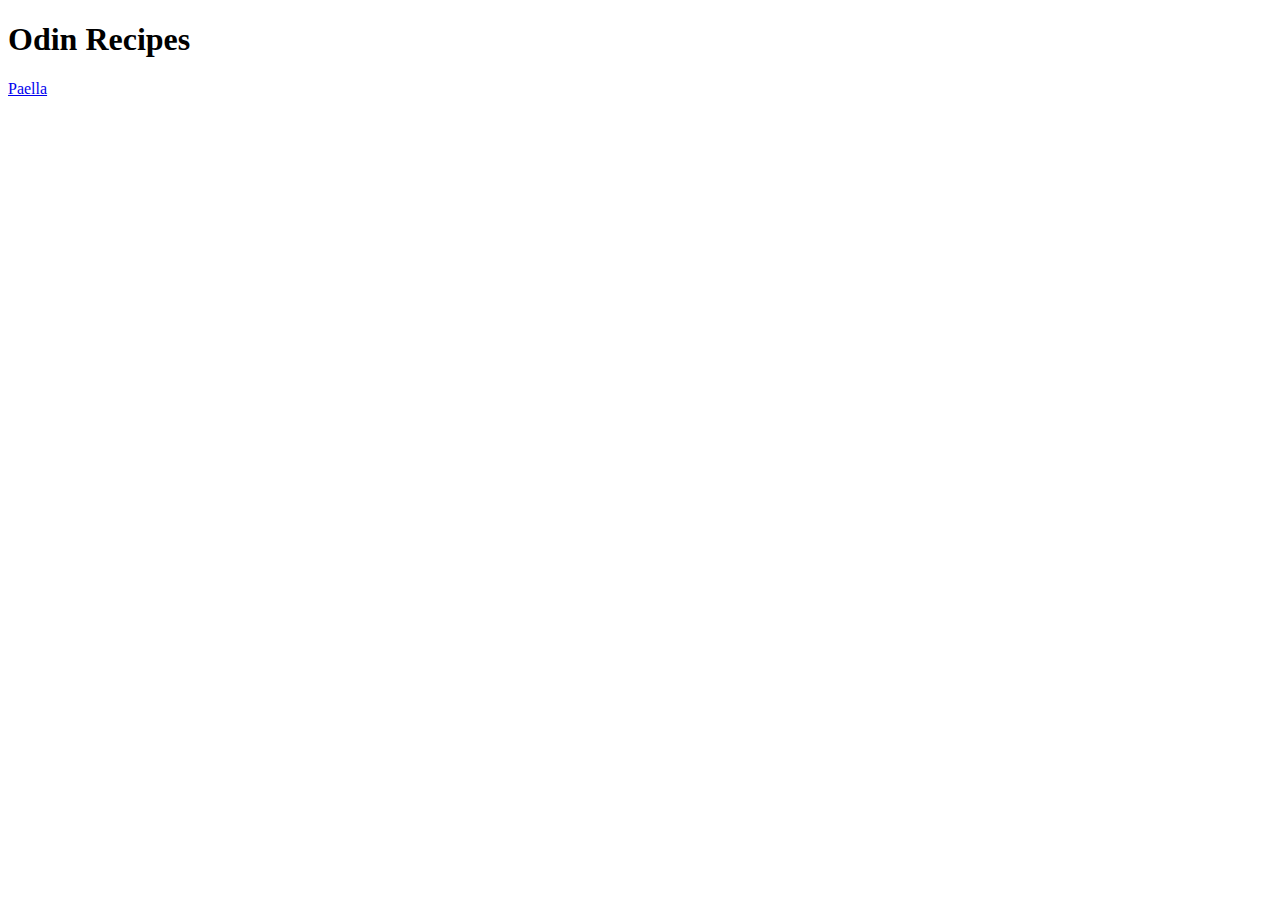
==== index.html @ b6a1dea0 "Add index.html" ====
<!DOCTYPE html>
<html lang="en">

    <head>
        <meta charset="utf-8">
        <title>Odin Recipes</title>
    </head>

    <body>
        <h1>Odin Recipes</h1>
        <p>
            <a href="recipes/paella.html">Paella</a>
        </p>
    </body>

</html>
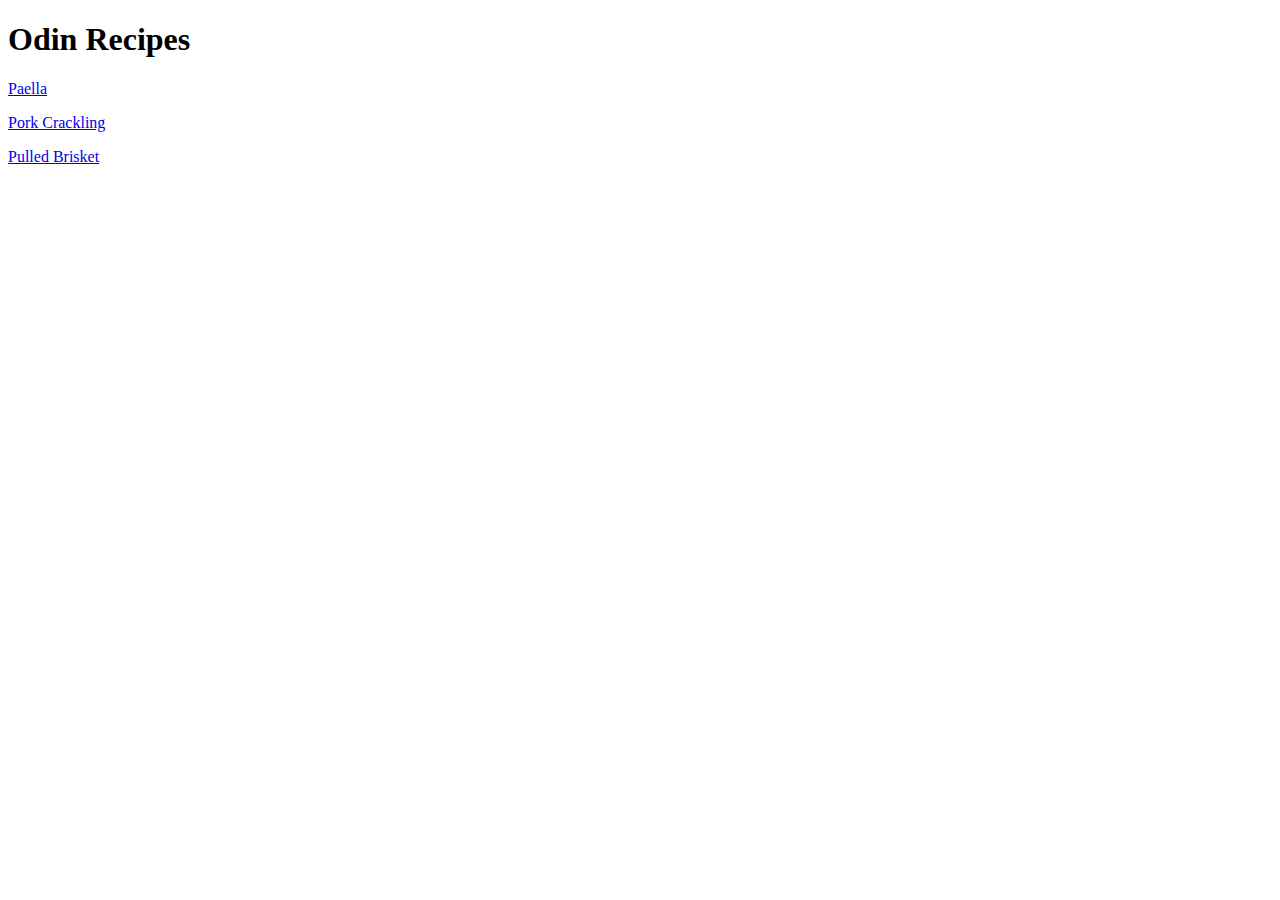
==== commit 38c883fe: "Edit index.html" ====
--- a/index.html
+++ b/index.html
@@ -8,9 +8,17 @@
 
     <body>
         <h1>Odin Recipes</h1>
+
         <p>
             <a href="recipes/paella.html">Paella</a>
         </p>
+        <p>
+            <a href="recipes/pork_crackling.html">Pork Crackling</a>
+        </p>
+        <p>
+            <a href="recipes/pulled_brisket.html">Pulled Brisket</a>
+        </p>
+        
     </body>
 
 </html>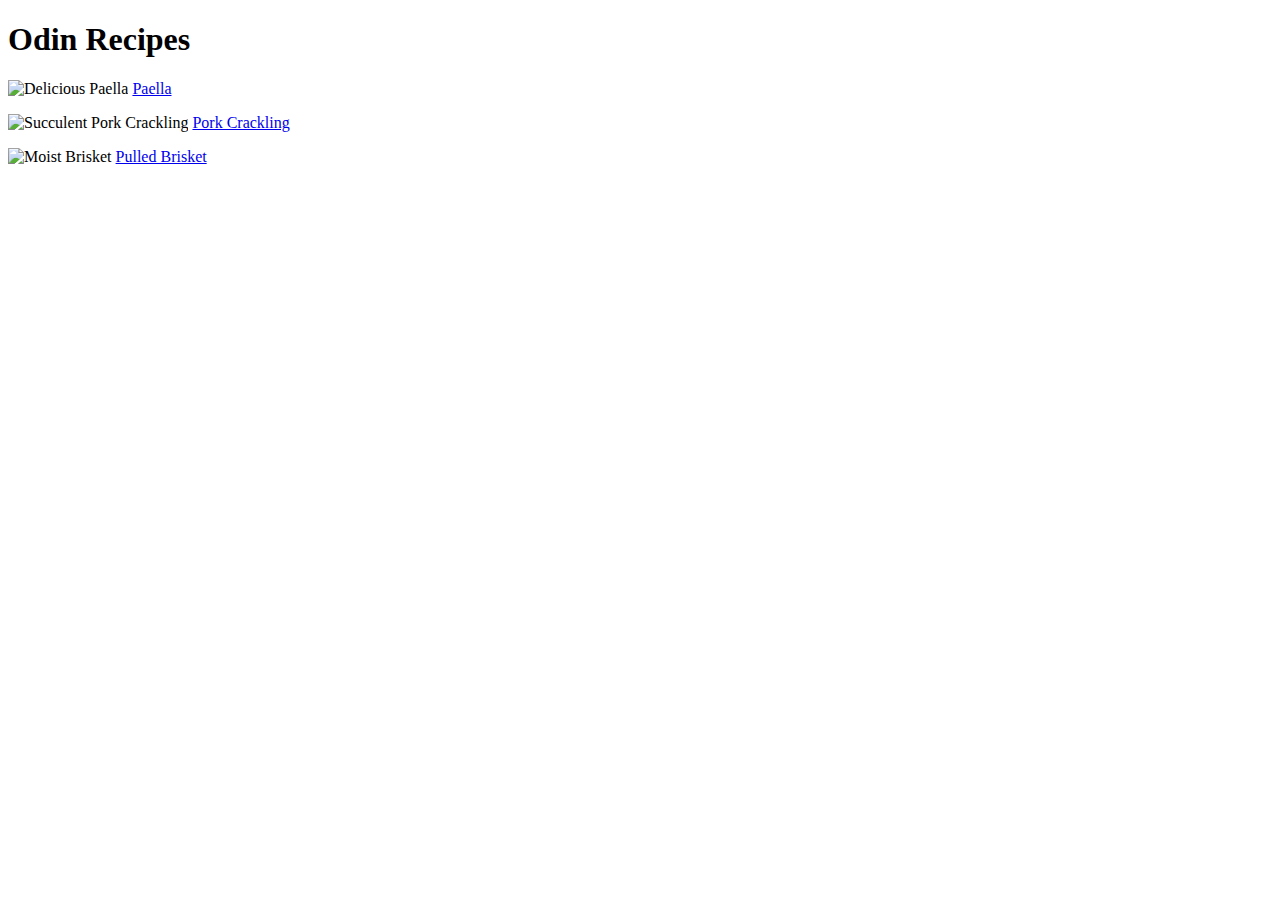
==== commit a46f8e6a: "edit all .html files" ====
--- a/index.html
+++ b/index.html
@@ -4,18 +4,23 @@
     <head>
         <meta charset="utf-8">
         <title>Odin Recipes</title>
+
+        <link rel="stylesheet" href="style.css">
     </head>
 
     <body>
         <h1>Odin Recipes</h1>
 
         <p>
+            <img class="thumb-img" src="https://upload.wikimedia.org/wikipedia/commons/thumb/e/ed/01_Paella_Valenciana_original.jpg/1200px-01_Paella_Valenciana_original.jpg" alt="Delicious Paella">
             <a href="recipes/paella.html">Paella</a>
         </p>
         <p>
+            <img class="thumb-img" src ="https://img.sndimg.com/food/image/upload/q_92,fl_progressive,w_1200,c_scale/v1/img/recipes/13/49/79/SXXtQoSeSDaMrDbEHoxa_pork%20crackle.jpg" alt="Succulent Pork Crackling">
             <a href="recipes/pork_crackling.html">Pork Crackling</a>
         </p>
         <p>
+            <img class="thumb-img" src="https://food-images.files.bbci.co.uk/food/recipes/pulled_beef_brisket_in_a_53078_16x9.jpg" alt="Moist Brisket">
             <a href="recipes/pulled_brisket.html">Pulled Brisket</a>
         </p>
         
